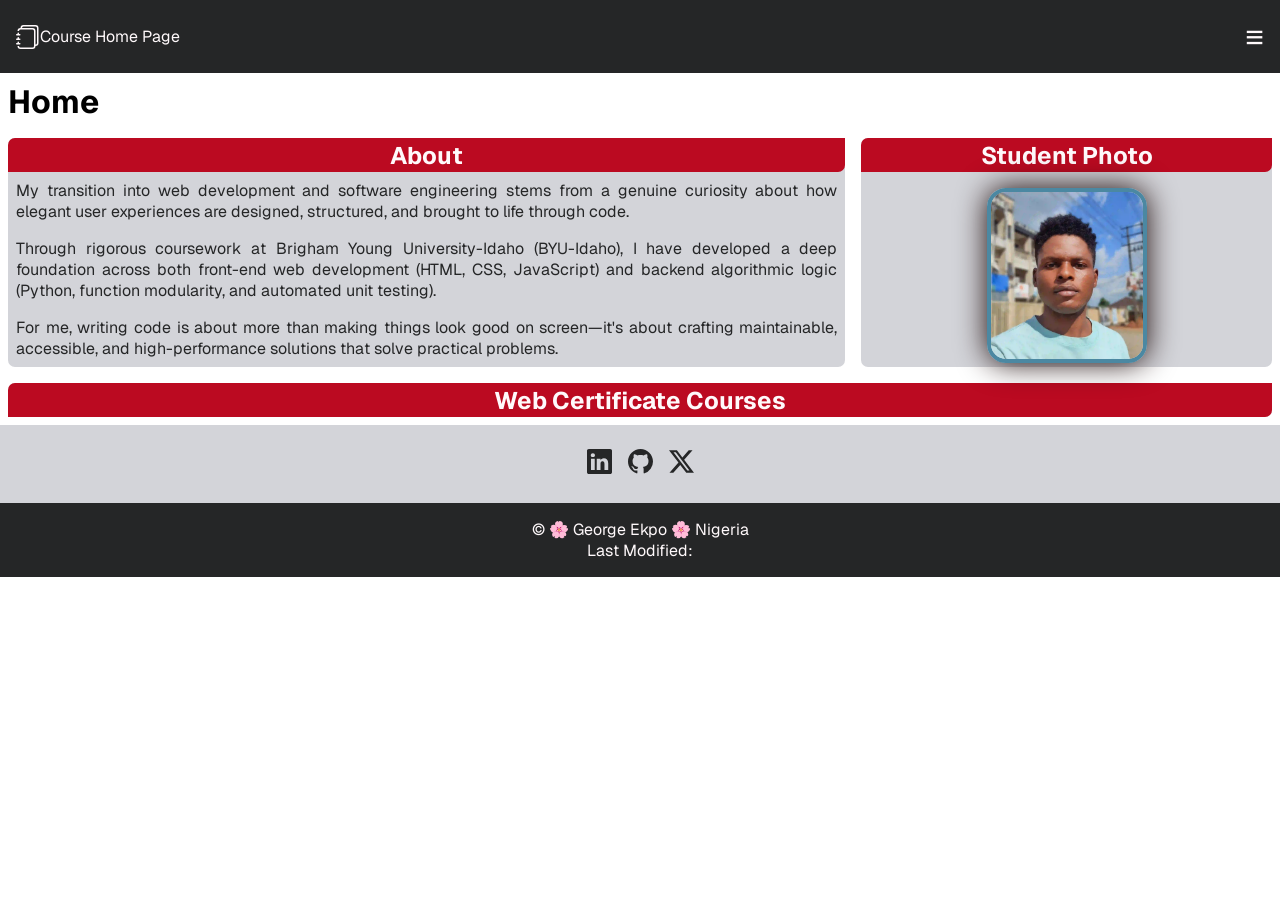
==== index.html @ e1fa93a4 "course homepage" ====
<!DOCTYPE html>
<html lang="en">
<head>
    <meta charset="UTF-8">
    <meta name="viewport" content="width=device-width, initial-scale=1.0">
    <title>Course Home Page by George Asukwo Ekpo</title>
    <meta name="description" content="Demonstration of my prerequisite knowledge by applying HTML, CSS, and JavaScript to the design and development of my course home page.">
    <meta name="author" content="George Ekpo">
    <link rel="stylesheet" href="styles/large.css">
    <link rel="stylesheet" href="styles/small.css">
    <script src="scripts/navigation.js" defer></script>
    <script src="scripts/date.js" defer></script>
    <link rel="preconnect" href="https://fonts.googleapis.com">
    <link rel="preconnect" href="https://fonts.gstatic.com" crossorigin>
    <link href="https://fonts.googleapis.com/css2?family=Geist&display=swap" rel="stylesheet">
</head>
<body>
    <header>
        <div class="main-header">
            <div class="logo">
                <svg xmlns="http://www.w3.org/2000/svg" width="24" height="24" fill="currentColor" class="bi bi-journals" viewBox="0 0 16 16">
                <path d="M5 0h8a2 2 0 0 1 2 2v10a2 2 0 0 1-2 2 2 2 0 0 1-2 2H3a2 2 0 0 1-2-2h1a1 1 0 0 0 1 1h8a1 1 0 0 0 1-1V4a1 1 0 0 0-1-1H3a1 1 0 0 0-1 1H1a2 2 0 0 1 2-2h8a2 2 0 0 1 2 2v9a1 1 0 0 0 1-1V2a1 1 0 0 0-1-1H5a1 1 0 0 0-1 1H3a2 2 0 0 1 2-2"/>
                <path d="M1 6v-.5a.5.5 0 0 1 1 0V6h.5a.5.5 0 0 1 0 1h-2a.5.5 0 0 1 0-1zm0 3v-.5a.5.5 0 0 1 1 0V9h.5a.5.5 0 0 1 0 1h-2a.5.5 0 0 1 0-1zm0 2.5v.5H.5a.5.5 0 0 0 0 1h2a.5.5 0 0 0 0-1H2v-.5a.5.5 0 0 0-1 0"/>
                </svg>
                <div>Course Home Page</div>
            </div>
            <a href="#" id="menu"></a>
        </div>
        <nav>
            <ul class="nav">
                <li><a href="#">Home</a></li>
                <li><a href="chamber">Chamber</a></li>
                <li><a href="final">Final</a></li>
            </ul>
        </nav>
    </header>
    <main>
        <h1>Home</h1>
        <div class="container">
        <section>
            <div>
                <h2>About</h2>
                <p>My transition into web development and software engineering stems from a genuine curiosity about how elegant user experiences are designed, structured, and brought to life through code.</p>
                <p>Through rigorous coursework at Brigham Young University-Idaho (BYU-Idaho), I have developed a deep foundation across both front-end web development (HTML, CSS, JavaScript) and backend algorithmic logic (Python, function modularity, and automated unit testing).</p>
                <p>For me, writing code is about more than making things look good on screen—it's about crafting maintainable, accessible, and high-performance solutions that solve practical problems.</p>
            </div>
        </section>
        <section>
            <div>
                <h2>Student Photo</h2>
            </div>
            <div class="student-img">
                <img src="images/george-portrait.webp" alt="A portrait of george ekpo">
            </div>
        </section>
        </div>
        <section>
            <div>
                <h2>Web Certificate Courses</h2>
                <div class="course">
                </div>
            </div>
        </section>
    </main>
    <footer>
        <div class="social-icon">
            <a href="linkedin.com" target="_blank"><svg xmlns="http://www.w3.org/2000/svg" width="25" height="25" fill="currentColor" class="bi bi-linkedin" viewBox="0 0 16 16">
            <path d="M0 1.146C0 .513.526 0 1.175 0h13.65C15.474 0 16 .513 16 1.146v13.708c0 .633-.526 1.146-1.175 1.146H1.175C.526 16 0 15.487 0 14.854zm4.943 12.248V6.169H2.542v7.225zm-1.2-8.212c.837 0 1.358-.554 1.358-1.248-.015-.709-.52-1.248-1.342-1.248S2.4 3.226 2.4 3.934c0 .694.521 1.248 1.327 1.248zm4.908 8.212V9.359c0-.216.016-.432.08-.586.173-.431.568-.878 1.232-.878.869 0 1.216.662 1.216 1.634v3.865h2.401V9.25c0-2.22-1.184-3.252-2.764-3.252-1.274 0-1.845.7-2.165 1.193v.025h-.016l.016-.025V6.169h-2.4c.03.678 0 7.225 0 7.225z"/>
            </svg></a>
            <a href="https://github.com/meekymareal" target="_blank"><svg xmlns="http://www.w3.org/2000/svg" width="25" height="25" fill="currentColor" class="bi bi-github" viewBox="0 0 16 16">
            <path d="M8 0C3.58 0 0 3.58 0 8c0 3.54 2.29 6.53 5.47 7.59.4.07.55-.17.55-.38 0-.19-.01-.82-.01-1.49-2.01.37-2.53-.49-2.69-.94-.09-.23-.48-.94-.82-1.13-.28-.15-.68-.52-.01-.53.63-.01 1.08.58 1.23.82.72 1.21 1.87.87 2.33.66.07-.52.28-.87.51-1.07-1.78-.2-3.64-.89-3.64-3.95 0-.87.31-1.59.82-2.15-.08-.2-.36-1.02.08-2.12 0 0 .67-.21 2.2.82.64-.18 1.32-.27 2-.27s1.36.09 2 .27c1.53-1.04 2.2-.82 2.2-.82.44 1.1.16 1.92.08 2.12.51.56.82 1.27.82 2.15 0 3.07-1.87 3.75-3.65 3.95.29.25.54.73.54 1.48 0 1.07-.01 1.93-.01 2.2 0 .21.15.46.55.38A8.01 8.01 0 0 0 16 8c0-4.42-3.58-8-8-8"/>
            </svg></a>
            <a href="https://x.com/MeekyUpdates" target="_blank"><svg xmlns="http://www.w3.org/2000/svg" width="25" height="25" fill="currentColor" class="bi bi-twitter-x" viewBox="0 0 16 16">
            <path d="M12.6.75h2.454l-5.36 6.142L16 15.25h-4.937l-3.867-5.07-4.425 5.07H.316l5.733-6.57L0 .75h5.063l3.495 4.633L12.601.75Zm-.86 13.028h1.36L4.323 2.145H2.865z"/>
            </svg></a>
        </div>
        <div class="date">
            <p>©<span id="currentyear"></span> 🌸 George Ekpo 🌸 Nigeria</p>
            <p>Last Modified: <span id="lastModified"></span></p>
        </div>
    </footer>
</body>
</html>
---- styles/large.css ----
@media (min-width: 620px) {
    .container {
        display: grid;
        grid-template-columns: 2fr 1fr;

    }
}
---- styles/small.css ----
:root {
  --primary: #d3d4d9ff;
  --secondary: #4b88a2ff;
  --red: #bb0a21ff;
  --black: #252627ff;
  --white: #fff9fbff;
  --box-shadow: 0 4px 8px rgba(0, 0, 0, 0, 0.2);
}

* {
  padding: 0;
  margin: 0;
  box-sizing: border-box;
}

body {
  font-family: "Geist", sans-serif;
  font-optical-sizing: auto;
  font-weight: 400;
  font-style: normal;
}

.logo {
  display: flex;
  place-items: center;
}

header {
  color: var(--white);
}

.main-header {
  display: flex;
  flex-direction: row;
  background-color: var(--black);
  padding: 1rem;
  justify-content: space-between;
}

#menu::before {
  content: "≡";
  color: var(--white);
  font-size: 2rem;
}

#menu.show::before {
    content: "✕";
}

header a {
  text-decoration: none;
}

nav {
  background-color: var(--secondary);
  margin-top: 0;
}

.nav li {
  display: none;
}

.show li {
    display: block;
}


ul {
  list-style-type: none;
}

nav ul li {
  padding: 0.5rem;
}

nav ul li:hover {
  background-color: var(--black);
}

nav a {
  color:   var(--white);
}

h1 {
  padding: 0.5rem;
}

section {
  margin: 0.5rem;
  background-color: var(--primary);
  border-radius: 7px;
}

section h2 {
  background-color: var(--red);
  padding: 0.1rem 0;
  text-align: center;
  color: var(--white);
  border-radius: 7px 0;
}

section p {
  padding: 0.5rem;
  text-align: justify;
  color: var(--black);
}

section img {
  width: 10rem;
  border-radius: 19px;
  box-shadow: 0 0 30px rgb(27, 9, 9);
  border: 4px solid var(--secondary);
}

.student-img {
  display: flex;
  justify-content: center;
  margin-top: 1rem;
}

footer {
  text-align: center;
  color: var(--white);
}

.date {
  background-color: var(--black);
  padding: 1rem;
}

.social-icon {
  background-color: var(--primary);
  margin: 0;
  padding: 1rem;
  display: flex;
  flex-direction: row;
  justify-content: center;
}

.social-icon a {
  padding: 0.5rem;
  text-decoration: none;
  color: var(--black);
}

.social-icon a:hover {
  color: var(--red);
}
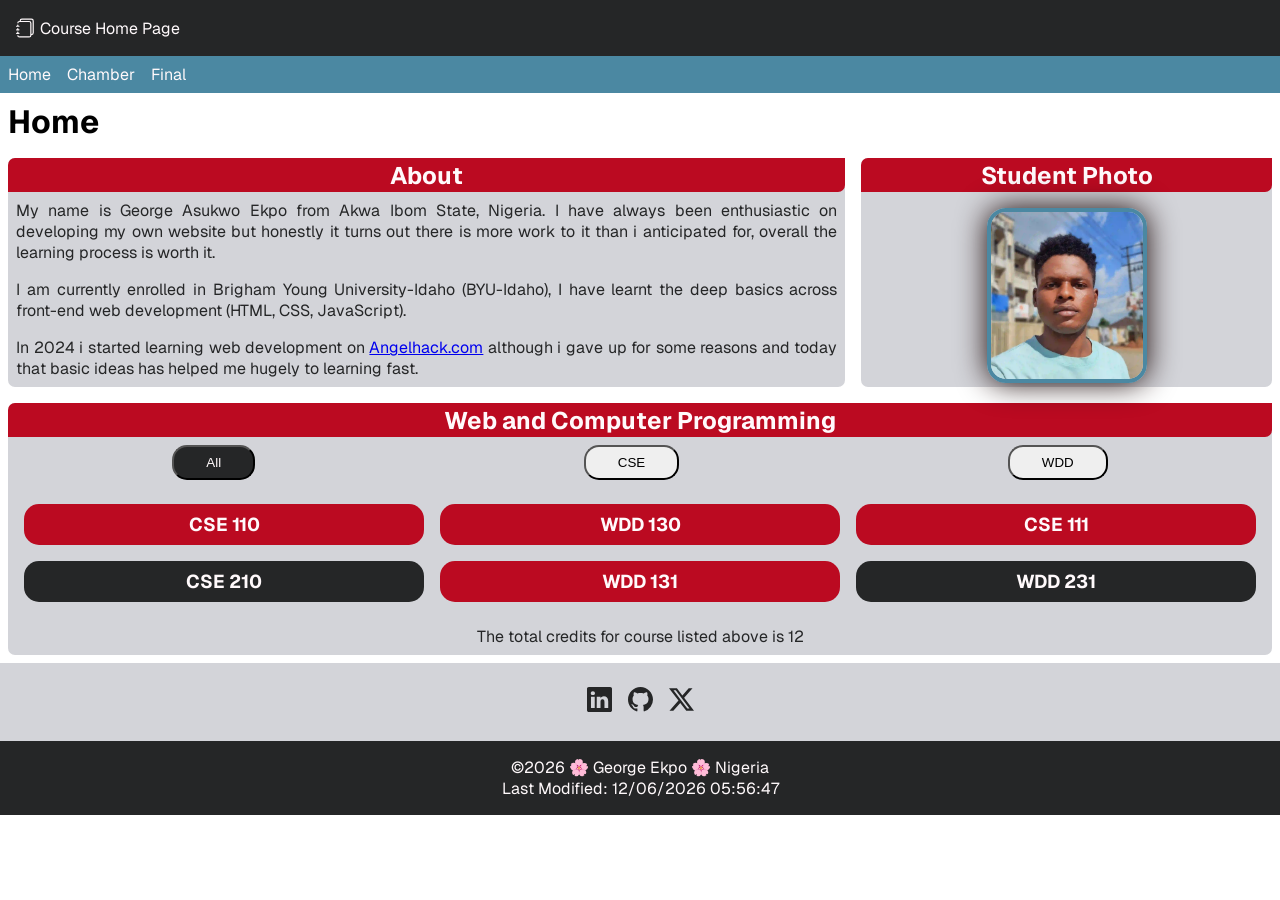
==== commit d771436f: "final try" ====
--- a/index.html
+++ b/index.html
@@ -9,7 +9,7 @@
     <link rel="stylesheet" href="styles/large.css">
     <link rel="stylesheet" href="styles/small.css">
     <script src="scripts/navigation.js" defer></script>
-    <script src="scripts/date.js" defer></script>
+    <script src="scripts/course.js" defer></script>
     <link rel="preconnect" href="https://fonts.googleapis.com">
     <link rel="preconnect" href="https://fonts.gstatic.com" crossorigin>
     <link href="https://fonts.googleapis.com/css2?family=Geist&display=swap" rel="stylesheet">
@@ -37,29 +37,36 @@
     <main>
         <h1>Home</h1>
         <div class="container">
-        <section>
-            <div>
-                <h2>About</h2>
-                <p>My transition into web development and software engineering stems from a genuine curiosity about how elegant user experiences are designed, structured, and brought to life through code.</p>
-                <p>Through rigorous coursework at Brigham Young University-Idaho (BYU-Idaho), I have developed a deep foundation across both front-end web development (HTML, CSS, JavaScript) and backend algorithmic logic (Python, function modularity, and automated unit testing).</p>
-                <p>For me, writing code is about more than making things look good on screen—it's about crafting maintainable, accessible, and high-performance solutions that solve practical problems.</p>
-            </div>
-        </section>
-        <section>
-            <div>
-                <h2>Student Photo</h2>
-            </div>
-            <div class="student-img">
-                <img src="images/george-portrait.webp" alt="A portrait of george ekpo">
-            </div>
-        </section>
+            <section>
+                <div>
+                    <h2>About</h2>
+                    <p>My name is George Asukwo Ekpo from Akwa Ibom State, Nigeria. I have always been enthusiastic on developing my own website but honestly it turns out there is more work to it than i anticipated for, overall the learning process is worth it.</p>
+                    <p>I am currently enrolled in Brigham Young University-Idaho (BYU-Idaho), I have learnt the deep basics across front-end web development (HTML, CSS, JavaScript).</p>
+                    <p>In 2024 i started learning web development on <a href="earn.angelhack.com" target="_blank">Angelhack.com</a> although i gave up for some reasons and today that basic ideas has helped me hugely to learning fast.</p>
+                </div>
+            </section>
+            <section>
+                <div>
+                    <h2>Student Photo</h2>
+                </div>
+                <div class="student-img">
+                    <img src="images/george-portrait.webp" alt="A portrait of george ekpo">
+                </div>
+            </section>
         </div>
         <section>
-            <div>
-                <h2>Web Certificate Courses</h2>
-                <div class="course">
+                <h2>Web and Computer Programming</h2>
+
+                <nav>
+                    <button id="all">All</button>
+                    <button id="cse">CSE</button>
+                    <button id="wdd">WDD</button>
+                </nav>
+                <div class="coursecontainer">
+                    <div id="lisOfCourses"></div>
                 </div>
-            </div>
+
+                <p id="showCredits"></p>
         </section>
     </main>
     <footer>
@@ -75,7 +82,7 @@
             </svg></a>
         </div>
         <div class="date">
-            <p>©<span id="currentyear"></span> 🌸 George Ekpo 🌸 Nigeria</p>
+            <p>©<span id="currentYear"></span> 🌸 George Ekpo 🌸 Nigeria</p>
             <p>Last Modified: <span id="lastModified"></span></p>
         </div>
     </footer>
--- a/styles/large.css
+++ b/styles/large.css
@@ -1,7 +1,35 @@
+@media (min-width: 320px) {
+
+    section #lisOfCourses {
+        display: grid;  
+        grid-template-columns: repeat(2, 1fr);  
+    }
+    
+}
+
 @media (min-width: 620px) {
+    .nav {
+        display: flex;
+        flex-direction: row;
+        
+    }
+
+    nav .nav li {
+        display: block;
+        border-radius: 15px;
+    }
+
+    #menu {
+        display: none;
+    }
     .container {
         display: grid;
         grid-template-columns: 2fr 1fr;
 
     }
-}+
+    section #lisOfCourses {
+        display: grid;  
+        grid-template-columns: repeat(3, 1fr);  
+    }
+}
--- a/styles/small.css
+++ b/styles/small.css
@@ -37,6 +37,10 @@
   justify-content: space-between;
 }
 
+.main-header svg {
+  padding-right: 5px;
+}
+
 #menu::before {
   content: "≡";
   color: var(--white);
@@ -51,7 +55,7 @@
   text-decoration: none;
 }
 
-nav {
+header nav {
   background-color: var(--secondary);
   margin-top: 0;
 }
@@ -69,15 +73,15 @@
   list-style-type: none;
 }
 
-nav ul li {
-  padding: 0.5rem;
-}
-
-nav ul li:hover {
-  background-color: var(--black);
-}
-
-nav a {
+header nav ul li {
+  padding: 0.5rem;
+}
+
+header nav ul li:hover {
+  background-color: var(--black);
+}
+
+header nav a {
   color:   var(--white);
 }
 
@@ -97,6 +101,10 @@
   text-align: center;
   color: var(--white);
   border-radius: 7px 0;
+}
+
+.container {
+  min-height: 15rem;
 }
 
 section p {
@@ -118,6 +126,56 @@
   margin-top: 1rem;
 }
 
+section nav {
+  display: flex;
+  flex-direction: row;
+  justify-content: space-around;
+  flex-wrap: wrap;  
+}
+
+section nav button {
+  padding: 0.5rem 2rem;
+  border-radius: 15px;
+  margin: 0.5rem;
+}
+
+section nav button:hover {
+  background-color: var(--secondary);
+  color: var(--black);
+  padding: 0.6rem 3rem;
+}
+
+section nav button.active {
+  background-color: var(--black);
+  color: var(--white);
+}
+
+
+#lisOfCourses {
+  display: grid;  
+  grid-template-columns: 1fr;
+  justify-content: space-around;
+  margin: 1rem;
+  gap: 1rem;
+  text-align: center;  
+}
+
+.card-list {
+  background-color: var(--black);
+  color: var(--white);
+  padding: 0.5rem;
+  border-radius: 15px;
+
+}
+
+.card-list.finished {
+  background-color: var(--red);
+}
+
+#showCredits {
+  text-align: center;
+}
+
 footer {
   text-align: center;
   color: var(--white);
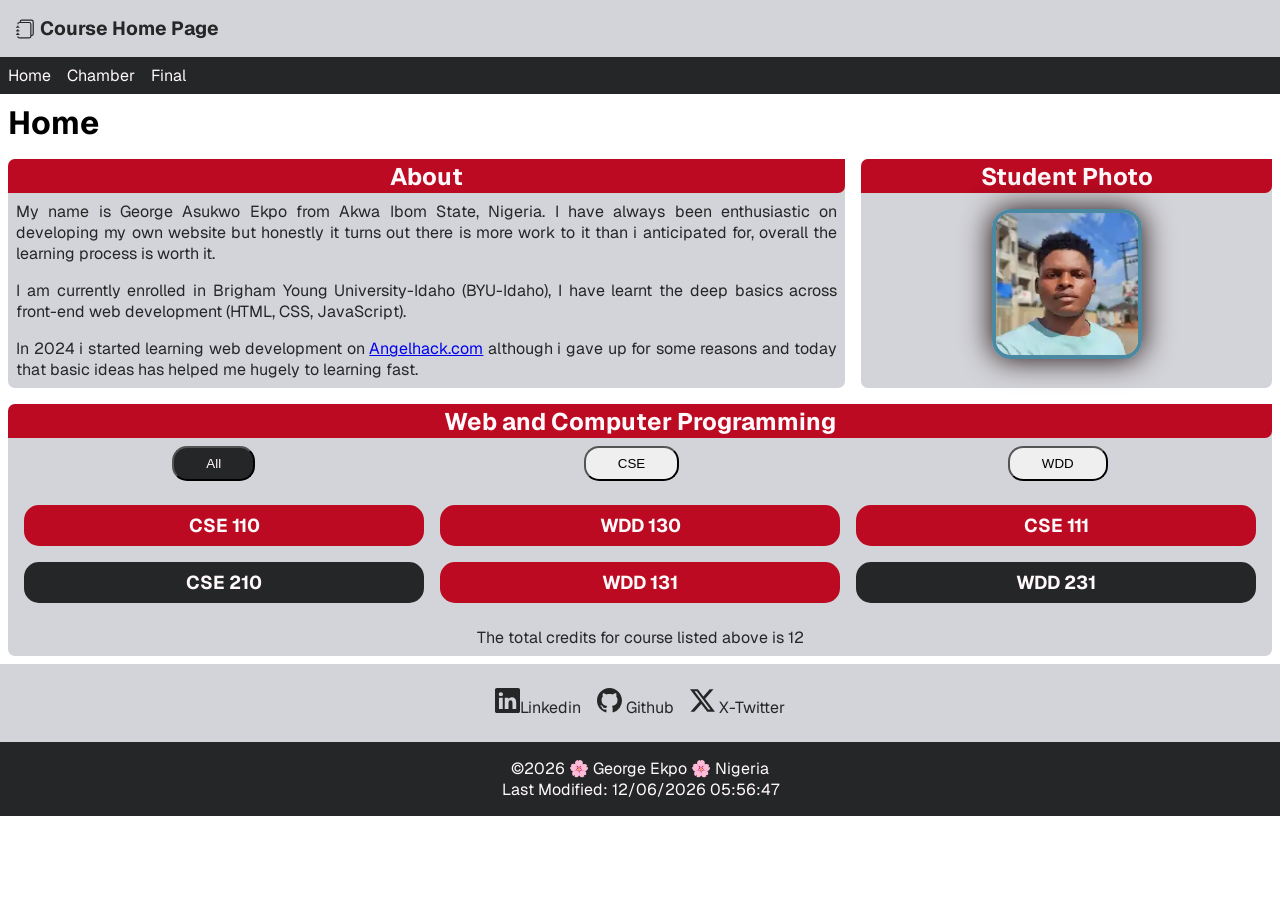
==== commit f3fca4af: "social text and image fixed width and height" ====
--- a/index.html
+++ b/index.html
@@ -73,13 +73,13 @@
         <div class="social-icon">
             <a href="linkedin.com" target="_blank"><svg xmlns="http://www.w3.org/2000/svg" width="25" height="25" fill="currentColor" class="bi bi-linkedin" viewBox="0 0 16 16">
             <path d="M0 1.146C0 .513.526 0 1.175 0h13.65C15.474 0 16 .513 16 1.146v13.708c0 .633-.526 1.146-1.175 1.146H1.175C.526 16 0 15.487 0 14.854zm4.943 12.248V6.169H2.542v7.225zm-1.2-8.212c.837 0 1.358-.554 1.358-1.248-.015-.709-.52-1.248-1.342-1.248S2.4 3.226 2.4 3.934c0 .694.521 1.248 1.327 1.248zm4.908 8.212V9.359c0-.216.016-.432.08-.586.173-.431.568-.878 1.232-.878.869 0 1.216.662 1.216 1.634v3.865h2.401V9.25c0-2.22-1.184-3.252-2.764-3.252-1.274 0-1.845.7-2.165 1.193v.025h-.016l.016-.025V6.169h-2.4c.03.678 0 7.225 0 7.225z"/>
-            </svg></a>
+            </svg>Linkedin</a>
             <a href="https://github.com/meekymareal" target="_blank"><svg xmlns="http://www.w3.org/2000/svg" width="25" height="25" fill="currentColor" class="bi bi-github" viewBox="0 0 16 16">
             <path d="M8 0C3.58 0 0 3.58 0 8c0 3.54 2.29 6.53 5.47 7.59.4.07.55-.17.55-.38 0-.19-.01-.82-.01-1.49-2.01.37-2.53-.49-2.69-.94-.09-.23-.48-.94-.82-1.13-.28-.15-.68-.52-.01-.53.63-.01 1.08.58 1.23.82.72 1.21 1.87.87 2.33.66.07-.52.28-.87.51-1.07-1.78-.2-3.64-.89-3.64-3.95 0-.87.31-1.59.82-2.15-.08-.2-.36-1.02.08-2.12 0 0 .67-.21 2.2.82.64-.18 1.32-.27 2-.27s1.36.09 2 .27c1.53-1.04 2.2-.82 2.2-.82.44 1.1.16 1.92.08 2.12.51.56.82 1.27.82 2.15 0 3.07-1.87 3.75-3.65 3.95.29.25.54.73.54 1.48 0 1.07-.01 1.93-.01 2.2 0 .21.15.46.55.38A8.01 8.01 0 0 0 16 8c0-4.42-3.58-8-8-8"/>
-            </svg></a>
+            </svg> Github</a>
             <a href="https://x.com/MeekyUpdates" target="_blank"><svg xmlns="http://www.w3.org/2000/svg" width="25" height="25" fill="currentColor" class="bi bi-twitter-x" viewBox="0 0 16 16">
             <path d="M12.6.75h2.454l-5.36 6.142L16 15.25h-4.937l-3.867-5.07-4.425 5.07H.316l5.733-6.57L0 .75h5.063l3.495 4.633L12.601.75Zm-.86 13.028h1.36L4.323 2.145H2.865z"/>
-            </svg></a>
+            </svg> X-Twitter</a>
         </div>
         <div class="date">
             <p>©<span id="currentYear"></span> 🌸 George Ekpo 🌸 Nigeria</p>
--- a/styles/small.css
+++ b/styles/small.css
@@ -32,9 +32,12 @@
 .main-header {
   display: flex;
   flex-direction: row;
-  background-color: var(--black);
+  background-color: var(--primary);
   padding: 1rem;
   justify-content: space-between;
+  color: var(--black);
+  font-size: larger;
+  font-weight: 700;
 }
 
 .main-header svg {
@@ -56,7 +59,7 @@
 }
 
 header nav {
-  background-color: var(--secondary);
+  background-color: var(--black);
   margin-top: 0;
 }
 
@@ -78,7 +81,7 @@
 }
 
 header nav ul li:hover {
-  background-color: var(--black);
+  background-color: var(--secondary);
 }
 
 header nav a {
@@ -114,7 +117,8 @@
 }
 
 section img {
-  width: 10rem;
+  width: 150px;
+  height: 150px;
   border-radius: 19px;
   box-shadow: 0 0 30px rgb(27, 9, 9);
   border: 4px solid var(--secondary);
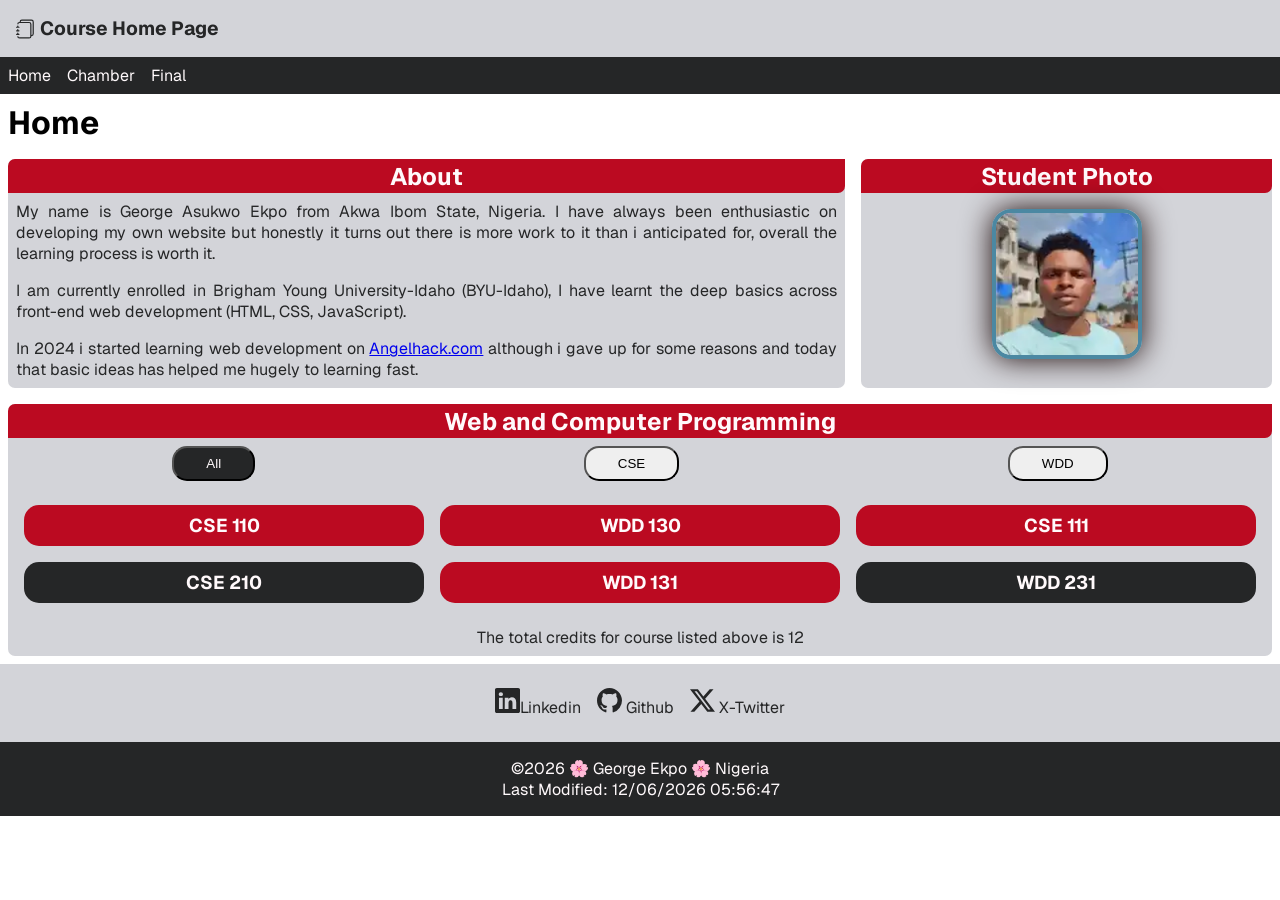
==== commit 8cfcbdda: "change position of linked css" ====
--- a/index.html
+++ b/index.html
@@ -6,8 +6,8 @@
     <title>Course Home Page by George Asukwo Ekpo</title>
     <meta name="description" content="Demonstration of my prerequisite knowledge by applying HTML, CSS, and JavaScript to the design and development of my course home page.">
     <meta name="author" content="George Ekpo">
+    <link rel="stylesheet" href="styles/small.css">
     <link rel="stylesheet" href="styles/large.css">
-    <link rel="stylesheet" href="styles/small.css">
     <script src="scripts/navigation.js" defer></script>
     <script src="scripts/course.js" defer></script>
     <link rel="preconnect" href="https://fonts.googleapis.com">
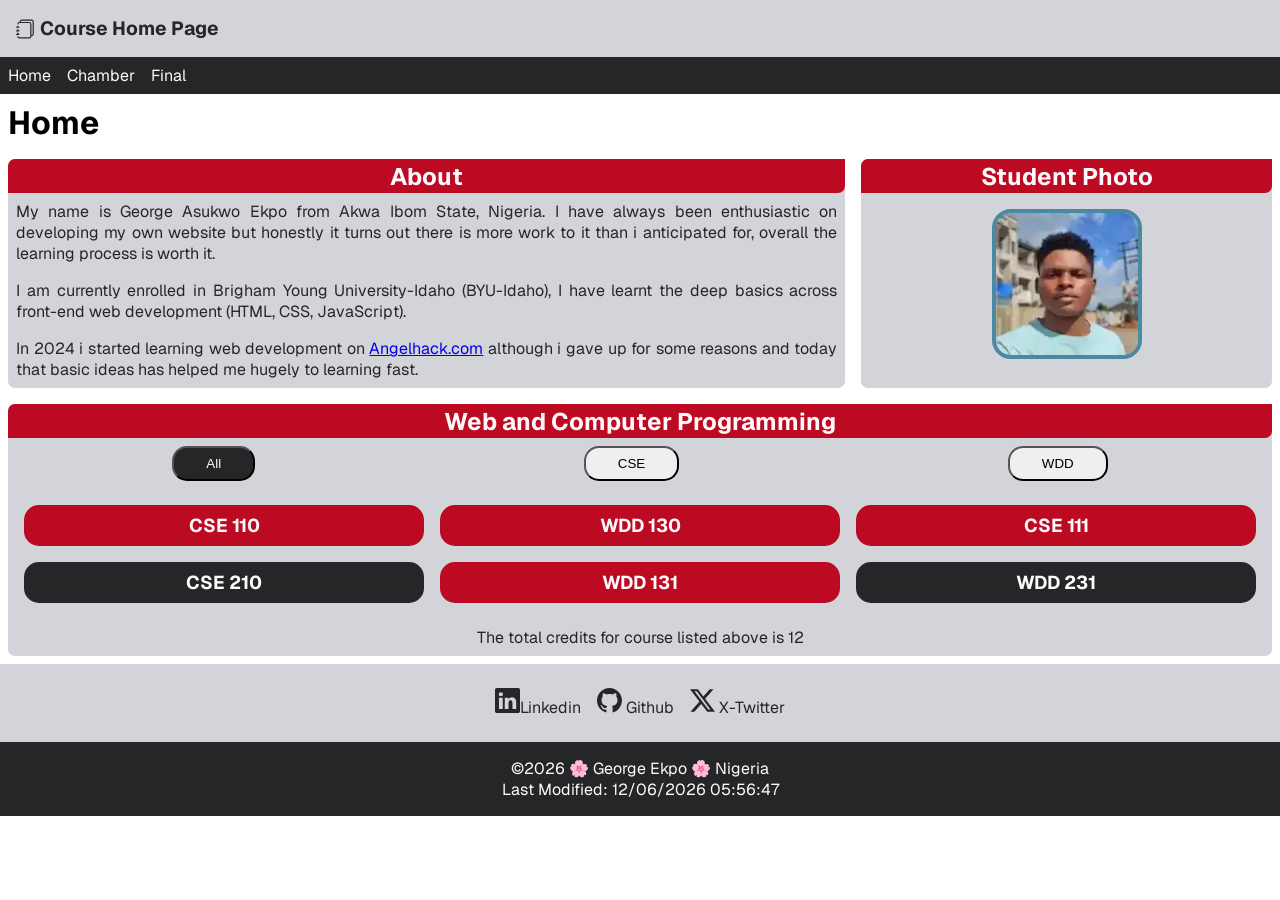
==== commit fcf7247b: "course homepage lighthouse improve" ====
--- a/index.html
+++ b/index.html
@@ -50,7 +50,7 @@
                     <h2>Student Photo</h2>
                 </div>
                 <div class="student-img">
-                    <img src="images/george-portrait.webp" alt="A portrait of george ekpo">
+                    <img src="images/george-portrait.webp" width="143" height="143" alt="A portrait of george ekpo">
                 </div>
             </section>
         </div>
--- a/styles/small.css
+++ b/styles/small.css
@@ -46,7 +46,7 @@
 
 #menu::before {
   content: "≡";
-  color: var(--white);
+  color: var(--black);
   font-size: 2rem;
 }
 
@@ -120,7 +120,6 @@
   width: 150px;
   height: 150px;
   border-radius: 19px;
-  box-shadow: 0 0 30px rgb(27, 9, 9);
   border: 4px solid var(--secondary);
 }
 
--- a/styles/large.css
+++ b/styles/large.css
@@ -22,6 +22,7 @@
     #menu {
         display: none;
     }
+    
     .container {
         display: grid;
         grid-template-columns: 2fr 1fr;
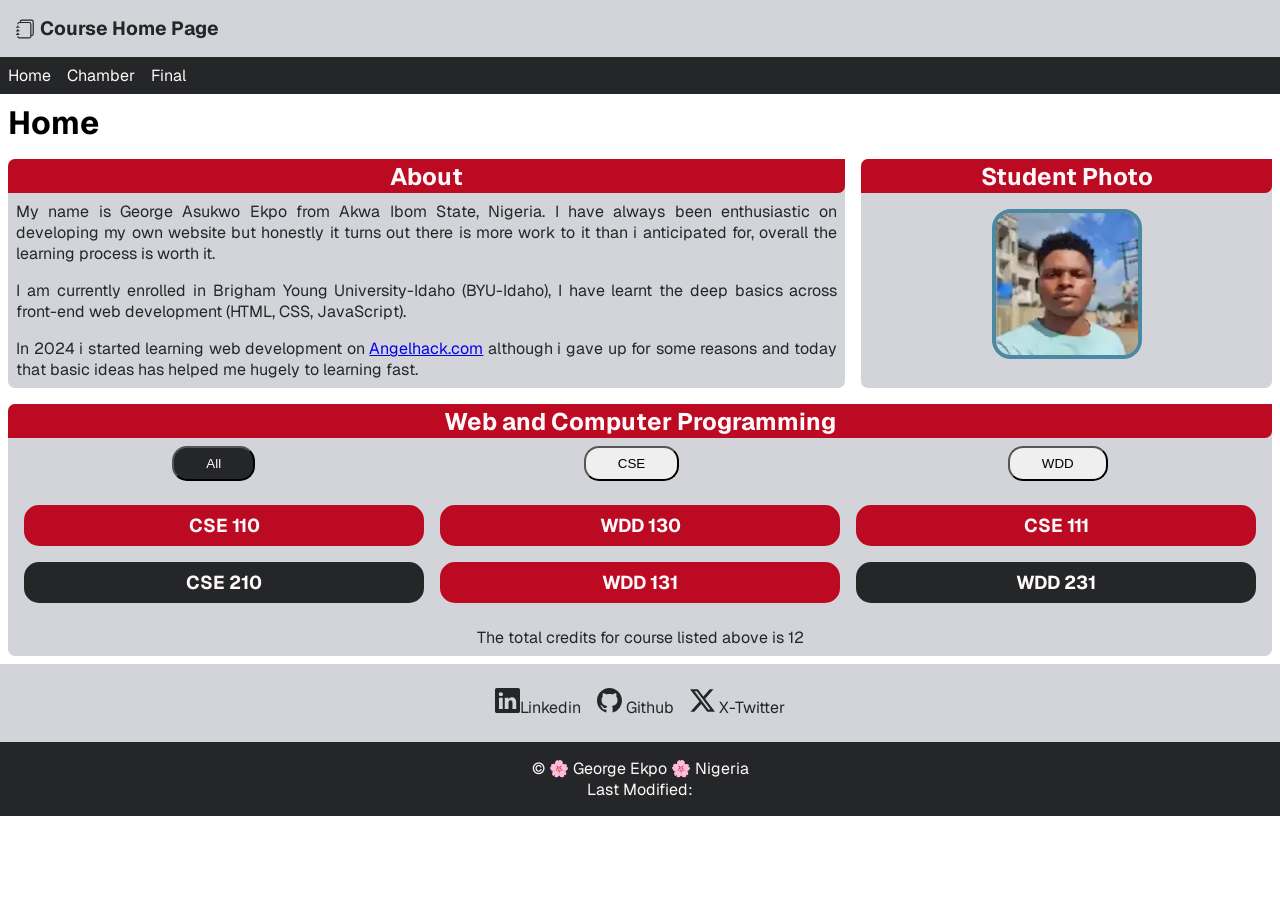
==== commit 0a6f4338: "moment of truth for join page" ====
--- a/index.html
+++ b/index.html
@@ -4,7 +4,7 @@
     <meta charset="UTF-8">
     <meta name="viewport" content="width=device-width, initial-scale=1.0">
     <title>Course Home Page by George Asukwo Ekpo</title>
-    <meta name="description" content="Demonstration of my prerequisite knowledge by applying HTML, CSS, and JavaScript to the design and development of my course home page.">
+    <meta name="description" content="Demonstration of my prerequisite knowledge by applying HTML, CSS, and JavaScript to the design and development of Benin Chamber of Commerce home page.">
     <meta name="author" content="George Ekpo">
     <link rel="stylesheet" href="styles/small.css">
     <link rel="stylesheet" href="styles/large.css">
@@ -68,6 +68,7 @@
 
                 <p id="showCredits"></p>
         </section>
+        <dialog id="course-details"></dialog>
     </main>
     <footer>
         <div class="social-icon">
--- a/styles/small.css
+++ b/styles/small.css
@@ -208,5 +208,25 @@
   color: var(--red);
 }
 
-
-
+dialog {
+  border: 1px solid rgb(0 0 0 / 10%);
+  border-radius: .25rem;
+  padding: 1rem;
+  background-color: #fff;
+  box-shadow: 0 0 3rem #777;
+  width: 90%;
+  max-width: 600px;
+}
+
+dialog::backdrop {
+  background-color: rgb(0 0 0 / 50%);
+}
+
+dialog button {
+  position: absolute;
+  top: 23px;
+  right: 23px;
+  padding: .5rem 1rem;
+  border: 1px solid rgb(0 0 0 / 10%);
+}
+
